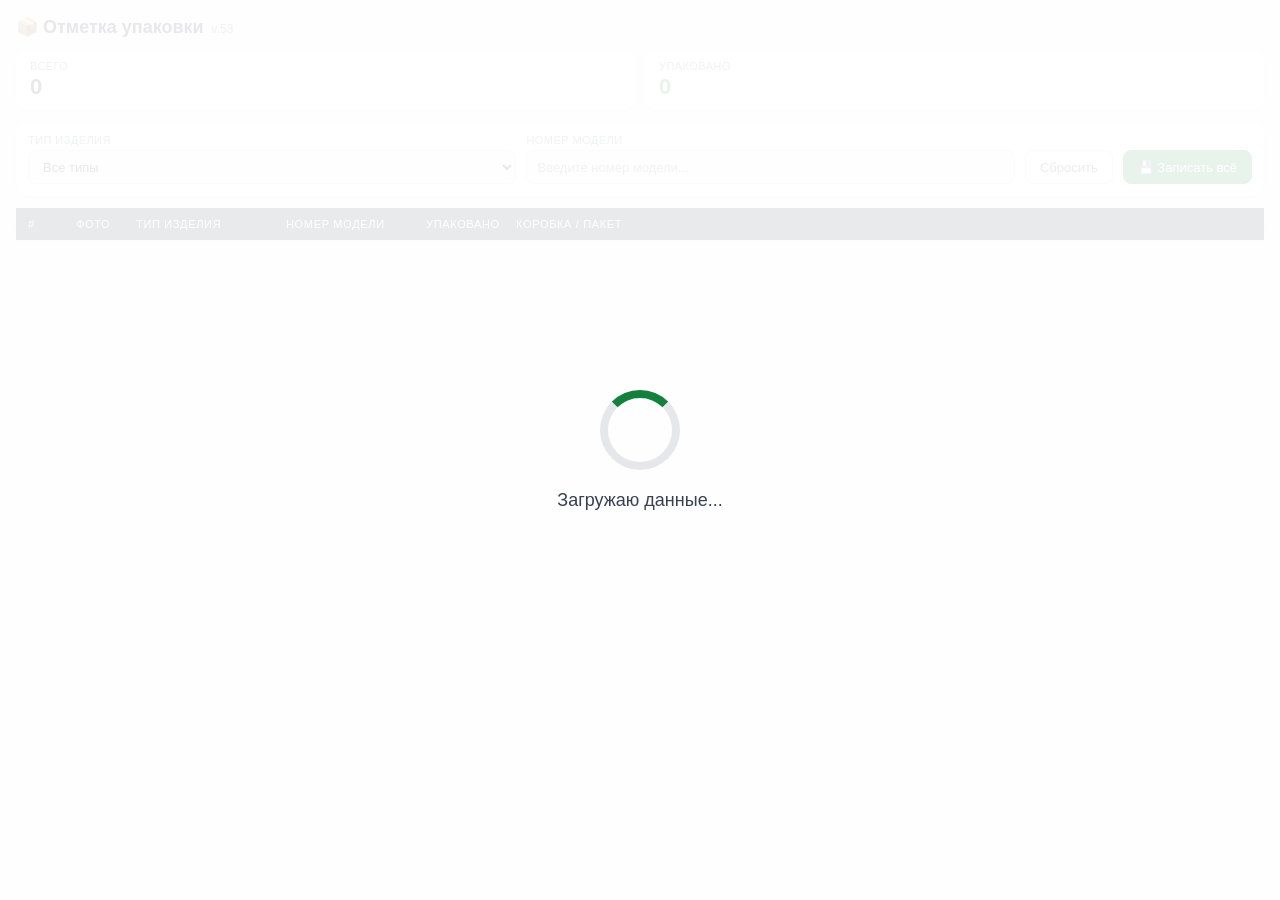
==== отметка упаковки страничка.html @ 9172a5e2 "Replace checkmarks with timestamps in Google Sheets Modify the packaging tracking system to record t" ====
<!DOCTYPE html>
<html lang="ru">
<head>
  <base target="_top">
  <meta charset="UTF-8">
  <meta name="viewport" content="width=device-width, initial-scale=1.0">
  <title>Отметка упаковки v.53</title>
  <style>
    * { box-sizing: border-box; margin: 0; padding: 0; }
    body { font-family: Arial, sans-serif; background: #f4f6f8; padding: 16px; font-size: 14px; }
    .header { display: flex; align-items: baseline; gap: 8px; margin-bottom: 12px; }
    .header h2 { font-size: 18px; font-weight: 600; color: #111827; }
    .ver { font-size: 12px; color: #6b7280; }
    .stats { display: grid; grid-template-columns: 1fr 1fr; gap: 10px; margin-bottom: 12px; }
    .stat-card { background: white; border-radius: 10px; padding: 10px 14px; display: flex; flex-direction: column; gap: 2px; box-shadow: 0 1px 4px rgba(0,0,0,0.07); }
    .stat-label { font-size: 11px; color: #6b7280; text-transform: uppercase; letter-spacing: 0.04em; }
    .stat-value { font-size: 22px; font-weight: 600; color: #111827; }
    .stat-value.green { color: #15803d; }
    .filters { background: white; border-radius: 12px; box-shadow: 0 1px 4px rgba(0,0,0,0.07); padding: 12px; display: flex; gap: 10px; align-items: flex-end; flex-wrap: wrap; margin-bottom: 12px; }
    .filter-group { display: flex; flex-direction: column; gap: 4px; flex: 1; min-width: 140px; }
    .filter-group label { font-size: 11px; color: #6b7280; text-transform: uppercase; letter-spacing: 0.04em; }
    .filter-group select, .filter-group input { height: 34px; border: 1px solid #d1d5db; border-radius: 8px; background: #f9fafb; color: #111827; font-size: 13px; padding: 0 10px; width: 100%; }
    .filter-group select:focus, .filter-group input:focus { outline: none; border-color: #6b7280; }
    .btn { height: 34px; padding: 0 14px; border: 1px solid #d1d5db; border-radius: 8px; cursor: pointer; font-size: 13px; background: white; color: #374151; white-space: nowrap; align-self: flex-end; }
    .btn:hover { background: #f3f4f6; }
    .btn-save { background: #15803d; color: white; border-color: #15803d; }
    .btn-save:hover { background: #166534; }
    .warning { background: #fef9c3; border: 1px solid #fde047; border-radius: 8px; padding: 8px 12px; font-size: 13px; color: #854d0e; margin-bottom: 10px; display: none; }
    .table-wrap { background: white; border-radius: 12px 12px 0 0; box-shadow: 0 1px 4px rgba(0,0,0,0.07); }
    table { border-collapse: collapse; width: 100%; table-layout: fixed; }
    col.col-num { width: 48px; } col.col-photo { width: 60px; } col.col-type { width: 150px; } col.col-model { width: 140px; } col.col-check { width: 90px; } col.col-pack { width: auto; } col.col-btn { width: 90px; }
    thead th { background: #1e293b; color: white; font-size: 11px; font-weight: 500; text-transform: uppercase; letter-spacing: 0.06em; padding: 10px 12px; text-align: left; position: sticky; top: 0; z-index: 20; white-space: nowrap; }
    thead th.center { text-align: center; }
    tbody tr { border-bottom: 1px solid #f3f4f6; transition: background 0.1s; }
    tbody tr:last-child { border-bottom: none; }
    tbody tr:hover { background: #f9fafb; }
    tbody tr.is-packed { background: #f0fdf4; } tbody tr.is-packed:hover { background: #dcfce7; }
    tbody tr.is-changed { background: #fefce8; } tbody tr.is-changed:hover { background: #fef9c3; }
    tbody tr.is-error { background: #fef2f2; }
    td { padding: 0 12px; height: 44px; vertical-align: middle; color: #111827; font-size: 13px; overflow: visible; text-overflow: ellipsis; white-space: nowrap; position: relative; z-index: 1; }
    .cell-inner { display: flex; align-items: center; justify-content: center; height: 44px; }
    .cell-inner-start { display: flex; align-items: center; height: 44px; position: relative; z-index: 1; }
    .thumb { width: 40px; height: 40px; object-fit: cover; border-radius: 6px; cursor: pointer; border: 1px solid #e5e7eb; }
    .thumb:hover { border-color: #9ca3af; }
    input[type="checkbox"] { width: 17px; height: 17px; cursor: pointer; accent-color: #15803d; display: block; flex-shrink: 0; }
    select.pack-sel { height: 28px; width: 100%; border: 1px solid #d1d5db; border-radius: 6px; background: #f9fafb; color: #111827; font-size: 12px; padding: 0 6px; cursor: pointer; position: relative; z-index: 5; }
    select.pack-sel:focus { outline: none; border-color: #6b7280; z-index: 10; }
    .save-row-btn { height: 26px; padding: 0 10px; font-size: 11px; border: 1px solid #15803d; border-radius: 6px; background: #15803d; color: white; cursor: pointer; white-space: nowrap; }
    .save-row-btn:hover { background: #166534; }
    .error-label { font-size: 12px; color: #dc2626; }
    .mono { font-family: monospace; font-size: 12px; }
    #preloader { position: fixed; inset: 0; background: rgba(255,255,255,0.9); display: flex; flex-direction: column; align-items: center; justify-content: center; font-size: 18px; color: #374151; z-index: 9999; }
    #preloader.hidden { display: none; }
    .spinner { width: 80px; height: 80px; border: 8px solid #e5e7eb; border-top: 8px solid #15803d; border-radius: 50%; animation: spin 2s linear infinite; margin-bottom: 20px; }
    @keyframes spin { 0% { transform: rotate(0deg); } 100% { transform: rotate(360deg); } }
    .empty-state { padding: 40px; text-align: center; color: #9ca3af; font-size: 14px; }
    .load-more-sentinel { height: 20px; }
    .photo-preview { position: fixed; display: none; z-index: 99999; background: white; padding: 10px; border-radius: 12px; box-shadow: 0 10px 40px rgba(0,0,0,0.3); }
    .photo-preview img { max-width: 400px; max-height: 70vh; border-radius: 8px; }
  </style>
</head>
<body>
<div id="preloader"><div class="spinner"></div>Загружаю данные...</div>
<div>
  <div class="header"><h2>📦 Отметка упаковки</h2><span class="ver">v.53</span></div>
  <div class="stats">
    <div class="stat-card"><span class="stat-label">Всего</span><span class="stat-value" id="totalCount">0</span></div>
    <div class="stat-card"><span class="stat-label">Упаковано</span><span class="stat-value green" id="totalPacked">0</span></div>
  </div>
  <div class="warning" id="warning"></div>
  <div class="filters">
    <div class="filter-group"><label>Тип изделия</label><select id="searchType" onchange="applyFilters()"><option value="">Все типы</option></select></div>
    <div class="filter-group"><label>Номер модели</label><input type="text" id="searchModel" placeholder="Введите номер модели..."></div>
    <button class="btn" onclick="clearFilters()">Сбросить</button>
    <button class="btn btn-save" onclick="saveAll()">💾 Записать всё</button>
  </div>
</div>
<div class="table-wrap">
  <table>
    <colgroup><col class="col-num"><col class="col-photo"><col class="col-type"><col class="col-model"><col class="col-check"><col class="col-pack"><col class="col-btn"></colgroup>
    <thead><tr><th>#</th><th>Фото</th><th>Тип изделия</th><th>Номер модели</th><th class="center">Упаковано</th><th>Коробка / пакет</th><th></th></tr></thead>
    <tbody id="tbody"></tbody>
  </table>
  <div id="emptyState" class="empty-state" style="display:none">Нет записей по фильтру</div>
</div>
<div class="load-more-sentinel" id="sentinel"></div>
<div class="photo-preview" id="photoPreview"><img id="previewImg" src=""></div>
<script>
let globalData=[],originalData=[],filteredIndexes=[],changedRows=new Set(),errorRows=new Set(),packTypeOptions=[];
const PAGE_SIZE=50;let renderedCount=0,scrollObserver=null,mouseX=0,mouseY=0;
document.addEventListener('mousemove',e=>{mouseX=e.clientX;mouseY=e.clientY;});
function loadData(){showPreloader(true);google.script.run.withSuccessHandler(resp=>{if(!resp||resp.error){showPreloader(false);alert('Ошибка: '+(resp?resp.error:''));return;}try{globalData=resp.items||resp;if(!Array.isArray(globalData))globalData=[];originalData=JSON.parse(JSON.stringify(globalData));packTypeOptions=['3см коробка S (30x28x19.5)','5см коробка M (50x28x19.5)','пакет S 30x20','пакет L 60x30','коробка мелкая старая пробная'];changedRows=new Set();errorRows=new Set();buildTypeList();applyFilters();}catch(e){alert('Ошибка: '+e.message);}showPreloader(false);}).withFailureHandler(err=>{showPreloader(false);alert('Ошибка: '+(err.message||''));}).getData(true);}
function showPreloader(show){document.getElementById('preloader').classList.toggle('hidden',!show);}
function buildTypeList(){const types=new Set();globalData.forEach(row=>{if(row.type)types.add(row.type);});const sel=document.getElementById('searchType');sel.innerHTML='<option value="">Все типы</option>';Array.from(types).sort().forEach(t=>{sel.innerHTML+=`<option value="${t}">${t}</option>`;});}
function showWarning(msg){const w=document.getElementById('warning');w.style.display=msg?'block':'none';w.textContent=msg;}
function showPreview(url){const p=document.getElementById('photoPreview');document.getElementById('previewImg').src=url;p.style.display='block';p.style.left=(mouseX+15)+'px';p.style.top=(mouseY+15)+'px';p.onclick=()=>p.style.display='none';}
function isPacked(v){return v&&typeof v==='string'&&v.trim().length>0;}
function parseModel(m){m=m||'';if(!m.includes('-'))return{type:999999,modelNum:999999,design:0};const p=m.split('-');const t=parseInt(p[0])||0;const r=p[1]||'';return{type:t,modelNum:parseInt(r.split('/')[0])||0,design:parseInt(r.split('/')[1])||0};}
function compareModels(a,b){const ma=parseModel(globalData[a].model),mb=parseModel(globalData[b].model);if(ma.type!==mb.type)return ma.type-mb.type;if(ma.modelNum!==mb.modelNum)return ma.modelNum-mb.modelNum;return ma.design-mb.design;}
function applyFilters(reorder=false){const st=document.getElementById('searchType').value,sm=document.getElementById('searchModel').value.toLowerCase();const errors=[],packed=[],notPacked=[];globalData.forEach((row,i)=>{if((!st||(row.type||'')===st)&&(row.model||'').toString().toLowerCase().includes(sm)){if(errorRows.has(i))errors.push(i);else if(isPacked(row.repacked))packed.push(i);else notPacked.push(i);});errors.sort(compareModels);packed.sort(compareModels);notPacked.sort(compareModels);const ns=[...errors,...packed,...notPacked];if(reorder){filteredIndexes=ns;}else{const fo=filteredIndexes.filter(i=>{const r=globalData[i];return r&&(!st||(r.type||'')===st)&&(r.model||'').toString().toLowerCase().includes(sm);});filteredIndexes=fo.concat(ns.filter(i=>!new Set(fo).has(i)));}renderedCount=0;renderDashboard();renderTable();}
function renderDashboard(){document.getElementById('totalCount').textContent=filteredIndexes.length;document.getElementById('totalPacked').textContent=filteredIndexes.filter(i=>isPacked(globalData[i].repacked)).length;}
function formatTimestamp(ts){if(!ts||typeof ts!=='string')return'';const s=ts.trim();if(!s)return'';const parts=s.split(' ');if(parts.length>=2){return parts[0]+' '+parts[1].split(':').slice(0,2).join(':');}return s;}
function buildRowHtml(i){const row=globalData[i],packed=isPacked(row.repacked),pt=row.packType||'',hasError=errorRows.has(i),isChanged=changedRows.has(i),pu=row.photoUrl||'';const cls=hasError?'is-error':isChanged?'is-changed':packed?'is-packed':'';const sel=`<select class="pack-sel" onchange="updatePackType(${i},this.value)"><option value="">—</option>${packTypeOptions.map(o=>`<option value="${o}"${pt===o?' selected':''}>${o}</option>`).join('')}</select>`;const th=pu?`<img class="thumb" loading="lazy" src="${pu}" onclick="showPreview('${pu}')" onerror="this.style.display='none'">`:'';const checkCol=hasError?'<span class="error-label">Ошибка</span>':packed?`<span class="mono" style="font-size:11px">${formatTimestamp(row.repacked)}</span>`:row.repacked===false||row.repacked===''?`<input type="checkbox" onchange="updateRow(${i},this.checked)">`:`<input type="checkbox" onchange="updateRow(${i},this.checked)">`;
return `<tr class="${cls}"><td style="color:#9ca3af">${i+1}</td><td>${th}</td><td>${row.type||''}</td><td class="mono">${row.model||''}</td><td><div class="cell-inner">${checkCol}</div></td><td><div class="cell-inner-start">${hasError?'':sel}</div></td><td><div class="cell-inner">${isChanged&&!hasError?`<button class="save-row-btn" onclick="saveRow(${i})">Записать</button>`:''}</div></td></tr>`;}
function renderTable(){const tb=document.getElementById('tbody'),es=document.getElementById('emptyState');if(scrollObserver){scrollObserver.disconnect();scrollObserver=null;}if(!filteredIndexes.length){tb.innerHTML='';es.style.display='block';return;}es.style.display='none';renderedCount=0;tb.innerHTML='';appendRows();}
function appendRows(){const tb=document.getElementById('tbody'),end=Math.min(renderedCount+PAGE_SIZE,filteredIndexes.length),f=document.createDocumentFragment(),tmp=document.createElement('tbody');tmp.innerHTML=filteredIndexes.slice(renderedCount,end).map(i=>buildRowHtml(i)).join('');while(tmp.firstChild)f.appendChild(tmp.firstChild);tb.appendChild(f);renderedCount=end;if(renderedCount<filteredIndexes.length)setupSentinel();}
function setupSentinel(){if(scrollObserver)scrollObserver.disconnect();const s=document.getElementById('sentinel');scrollObserver=new IntersectionObserver(entries=>{if(entries[0].isIntersecting){scrollObserver.disconnect();scrollObserver=null;appendRows();}},{rootMargin:'200px'});scrollObserver.observe(s);}
function updateRow(i,checked){globalData[i].repacked=checked;const originalPacked=isPacked(originalData[i].repacked),currentPacked=checked;if(currentPacked!==originalPacked){changedRows.add(i);errorRows.delete(i);}else changedRows.delete(i);updateRowInDom(i);renderDashboard();}
function updatePackType(i,v){globalData[i].packType=v;if(v!==originalData[i].packType){changedRows.add(i);errorRows.delete(i);}else changedRows.delete(i);updateRowInDom(i);renderDashboard();}
function updateRowInDom(i){const pos=filteredIndexes.indexOf(i);if(pos===-1||pos>=renderedCount)return;const tr=document.getElementById('tbody').rows[pos];if(!tr)return;const row=globalData[i],packed=isPacked(row.repacked),hasError=errorRows.has(i),isChanged=changedRows.has(i);tr.className=hasError?'is-error':isChanged?'is-changed':packed?'is-packed':'';const bc=tr.cells[6].querySelector('.cell-inner');if(bc)bc.innerHTML=isChanged&&!hasError?`<button class="save-row-btn" onclick="saveRow(${i})">Записать</button>`:''}
function clearFilters(){document.getElementById('searchType').value='';document.getElementById('searchModel').value='';showWarning('');errorRows=new Set();applyFilters();}
function saveRow(i){showPreloader(true);google.script.run.withSuccessHandler(result=>{showPreloader(false);if(result.errors&&result.errors.length){errorRows.add(i);showWarning('Ошибки: '+result.errors.join(', '));}else{originalData[i]={...globalData[i]};changedRows.delete(i);}applyFilters(true);alert(result.errors&&result.errors.length?'Частично сохранено':'Сохранено');}).withFailureHandler(err=>{showPreloader(false);alert('Ошибка: '+err.message);}).saveData([{model:globalData[i].model,repacked:globalData[i].repacked,packType:globalData[i].packType}]);}
function saveAll(){if(!changedRows.size){alert('Нет изменений');return;}showPreloader(true);const updates=[];changedRows.forEach(i=>updates.push({model:globalData[i].model,repacked:globalData[i].repacked,packType:globalData[i].packType}));google.script.run.withSuccessHandler(result=>{showPreloader(false);if(result.errors&&result.errors.length)showWarning('Не сохранено: '+result.errors.join(', '));else showWarning('');originalData=JSON.parse(JSON.stringify(globalData));changedRows=new Set();errorRows=new Set();applyFilters(true);alert('Сохранено '+(result.saved?result.saved.length:updates.length)+' записей');}).withFailureHandler(err=>{showPreloader(false);alert('Ошибка: '+err.message);}).saveData(updates);}
document.getElementById('searchModel').addEventListener('input',applyFilters);
loadData();
</script></body></html>
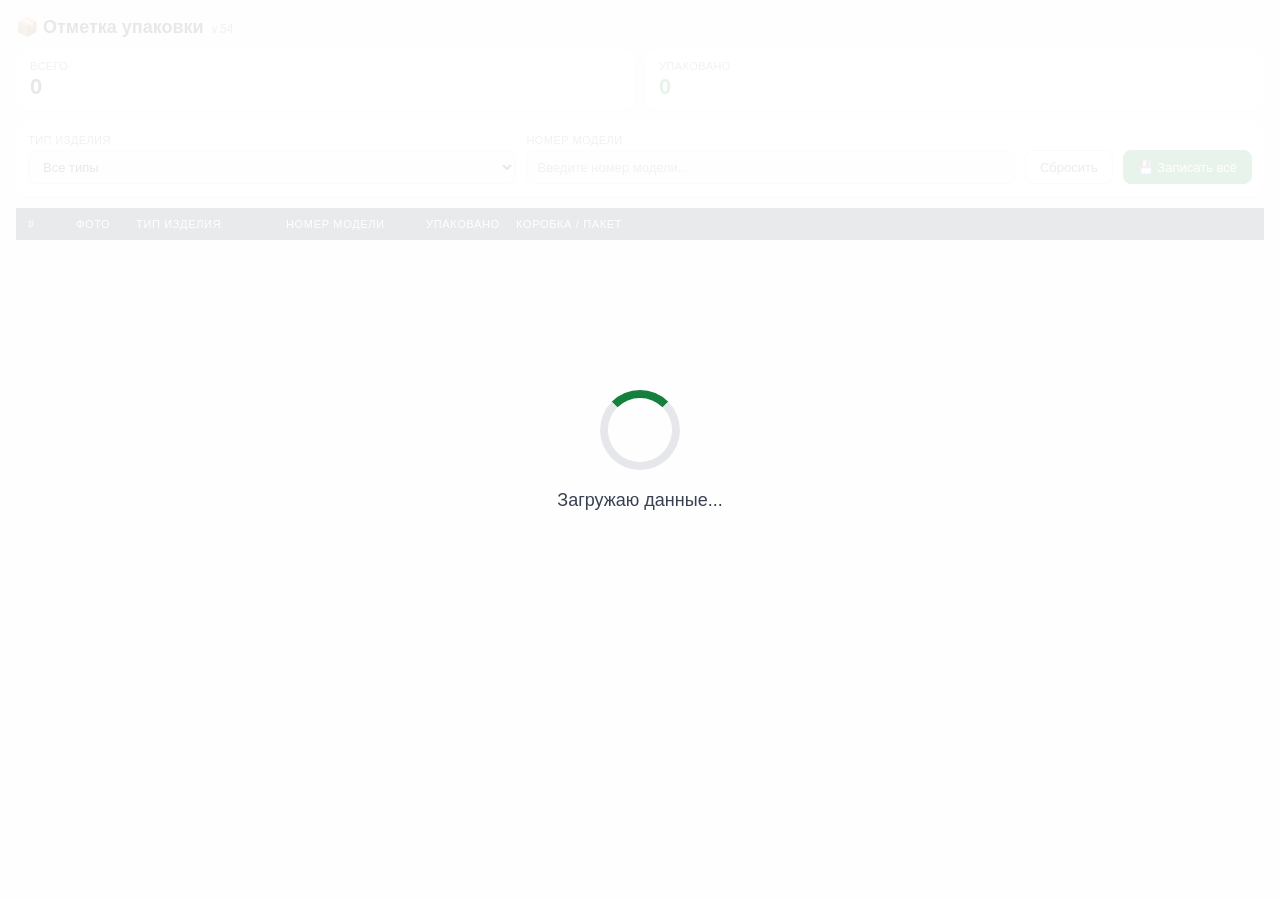
==== commit d0e44d02: "Bump version to v.54 https://claude.ai/code/session_01SwEH1X2ryBRF6tiqbNePgn" ====
--- a/отметка упаковки страничка.html
+++ b/отметка упаковки страничка.html
@@ -4,7 +4,7 @@
   <base target="_top">
   <meta charset="UTF-8">
   <meta name="viewport" content="width=device-width, initial-scale=1.0">
-  <title>Отметка упаковки v.53</title>
+  <title>Отметка упаковки v.54</title>
   <style>
     * { box-sizing: border-box; margin: 0; padding: 0; }
     body { font-family: Arial, sans-serif; background: #f4f6f8; padding: 16px; font-size: 14px; }
@@ -62,7 +62,7 @@
 <body>
 <div id="preloader"><div class="spinner"></div>Загружаю данные...</div>
 <div>
-  <div class="header"><h2>📦 Отметка упаковки</h2><span class="ver">v.53</span></div>
+  <div class="header"><h2>📦 Отметка упаковки</h2><span class="ver">v.54</span></div>
   <div class="stats">
     <div class="stat-card"><span class="stat-label">Всего</span><span class="stat-value" id="totalCount">0</span></div>
     <div class="stat-card"><span class="stat-label">Упаковано</span><span class="stat-value green" id="totalPacked">0</span></div>
@@ -99,7 +99,7 @@
 function compareModels(a,b){const ma=parseModel(globalData[a].model),mb=parseModel(globalData[b].model);if(ma.type!==mb.type)return ma.type-mb.type;if(ma.modelNum!==mb.modelNum)return ma.modelNum-mb.modelNum;return ma.design-mb.design;}
 function applyFilters(reorder=false){const st=document.getElementById('searchType').value,sm=document.getElementById('searchModel').value.toLowerCase();const errors=[],packed=[],notPacked=[];globalData.forEach((row,i)=>{if((!st||(row.type||'')===st)&&(row.model||'').toString().toLowerCase().includes(sm)){if(errorRows.has(i))errors.push(i);else if(isPacked(row.repacked))packed.push(i);else notPacked.push(i);});errors.sort(compareModels);packed.sort(compareModels);notPacked.sort(compareModels);const ns=[...errors,...packed,...notPacked];if(reorder){filteredIndexes=ns;}else{const fo=filteredIndexes.filter(i=>{const r=globalData[i];return r&&(!st||(r.type||'')===st)&&(r.model||'').toString().toLowerCase().includes(sm);});filteredIndexes=fo.concat(ns.filter(i=>!new Set(fo).has(i)));}renderedCount=0;renderDashboard();renderTable();}
 function renderDashboard(){document.getElementById('totalCount').textContent=filteredIndexes.length;document.getElementById('totalPacked').textContent=filteredIndexes.filter(i=>isPacked(globalData[i].repacked)).length;}
-function formatTimestamp(ts){if(!ts||typeof ts!=='string')return'';const s=ts.trim();if(!s)return'';const parts=s.split(' ');if(parts.length>=2){return parts[0]+' '+parts[1].split(':').slice(0,2).join(':');}return s;}
+function formatTimestamp(ts){if(!ts||typeof ts!=='string')return'';return ts.trim();}
 function buildRowHtml(i){const row=globalData[i],packed=isPacked(row.repacked),pt=row.packType||'',hasError=errorRows.has(i),isChanged=changedRows.has(i),pu=row.photoUrl||'';const cls=hasError?'is-error':isChanged?'is-changed':packed?'is-packed':'';const sel=`<select class="pack-sel" onchange="updatePackType(${i},this.value)"><option value="">—</option>${packTypeOptions.map(o=>`<option value="${o}"${pt===o?' selected':''}>${o}</option>`).join('')}</select>`;const th=pu?`<img class="thumb" loading="lazy" src="${pu}" onclick="showPreview('${pu}')" onerror="this.style.display='none'">`:'';const checkCol=hasError?'<span class="error-label">Ошибка</span>':packed?`<span class="mono" style="font-size:11px">${formatTimestamp(row.repacked)}</span>`:row.repacked===false||row.repacked===''?`<input type="checkbox" onchange="updateRow(${i},this.checked)">`:`<input type="checkbox" onchange="updateRow(${i},this.checked)">`;
 return `<tr class="${cls}"><td style="color:#9ca3af">${i+1}</td><td>${th}</td><td>${row.type||''}</td><td class="mono">${row.model||''}</td><td><div class="cell-inner">${checkCol}</div></td><td><div class="cell-inner-start">${hasError?'':sel}</div></td><td><div class="cell-inner">${isChanged&&!hasError?`<button class="save-row-btn" onclick="saveRow(${i})">Записать</button>`:''}</div></td></tr>`;}
 function renderTable(){const tb=document.getElementById('tbody'),es=document.getElementById('emptyState');if(scrollObserver){scrollObserver.disconnect();scrollObserver=null;}if(!filteredIndexes.length){tb.innerHTML='';es.style.display='block';return;}es.style.display='none';renderedCount=0;tb.innerHTML='';appendRows();}
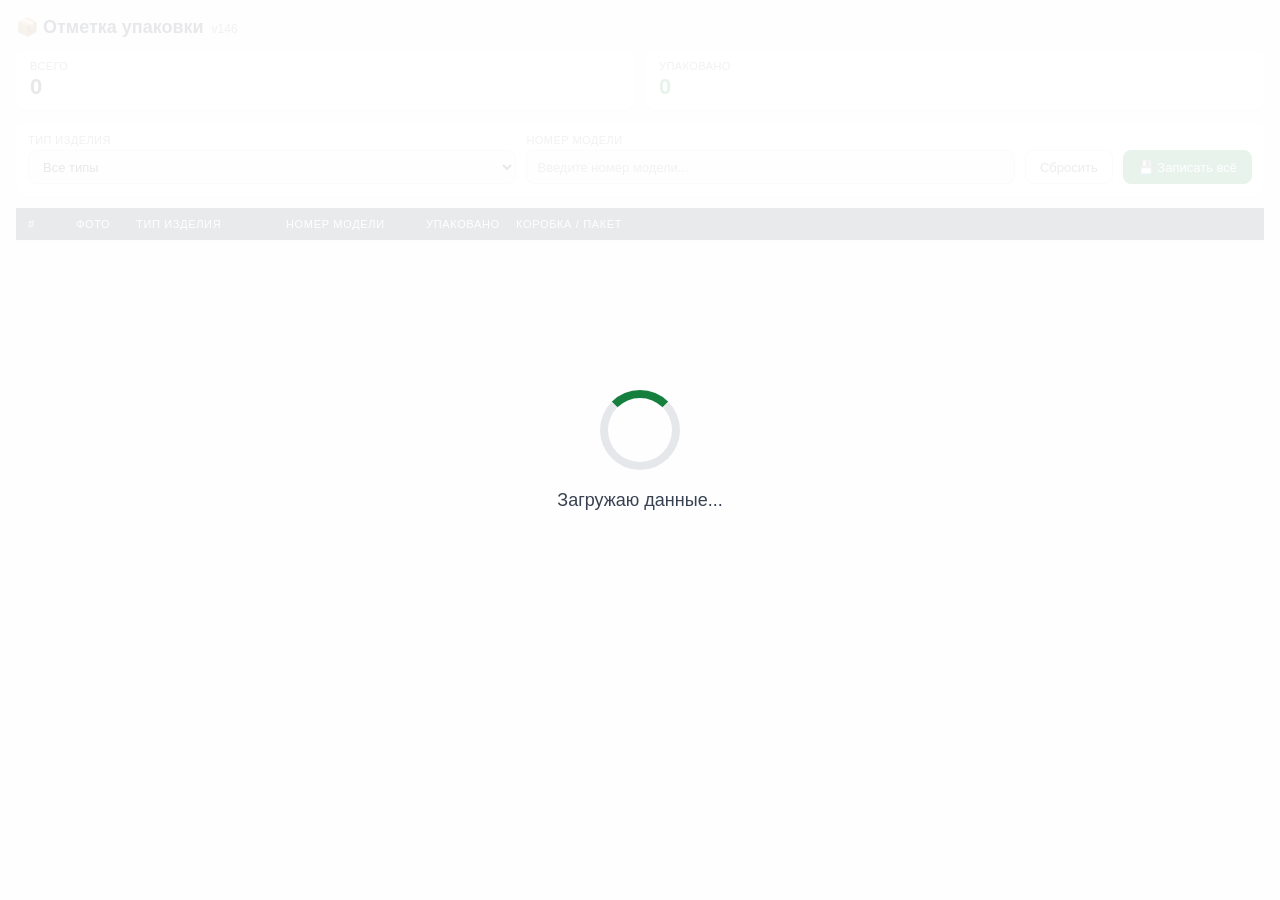
==== commit a585bba9: "Update version to v146 https://claude.ai/code/session_01SwEH1X2ryBRF6tiqbNePgn" ====
--- a/отметка упаковки страничка.html
+++ b/отметка упаковки страничка.html
@@ -4,7 +4,7 @@
   <base target="_top">
   <meta charset="UTF-8">
   <meta name="viewport" content="width=device-width, initial-scale=1.0">
-  <title>Отметка упаковки v.54</title>
+  <title>Отметка упаковки v146</title>
   <style>
     * { box-sizing: border-box; margin: 0; padding: 0; }
     body { font-family: Arial, sans-serif; background: #f4f6f8; padding: 16px; font-size: 14px; }
@@ -62,7 +62,7 @@
 <body>
 <div id="preloader"><div class="spinner"></div>Загружаю данные...</div>
 <div>
-  <div class="header"><h2>📦 Отметка упаковки</h2><span class="ver">v.54</span></div>
+  <div class="header"><h2>📦 Отметка упаковки</h2><span class="ver">v146</span></div>
   <div class="stats">
     <div class="stat-card"><span class="stat-label">Всего</span><span class="stat-value" id="totalCount">0</span></div>
     <div class="stat-card"><span class="stat-label">Упаковано</span><span class="stat-value green" id="totalPacked">0</span></div>
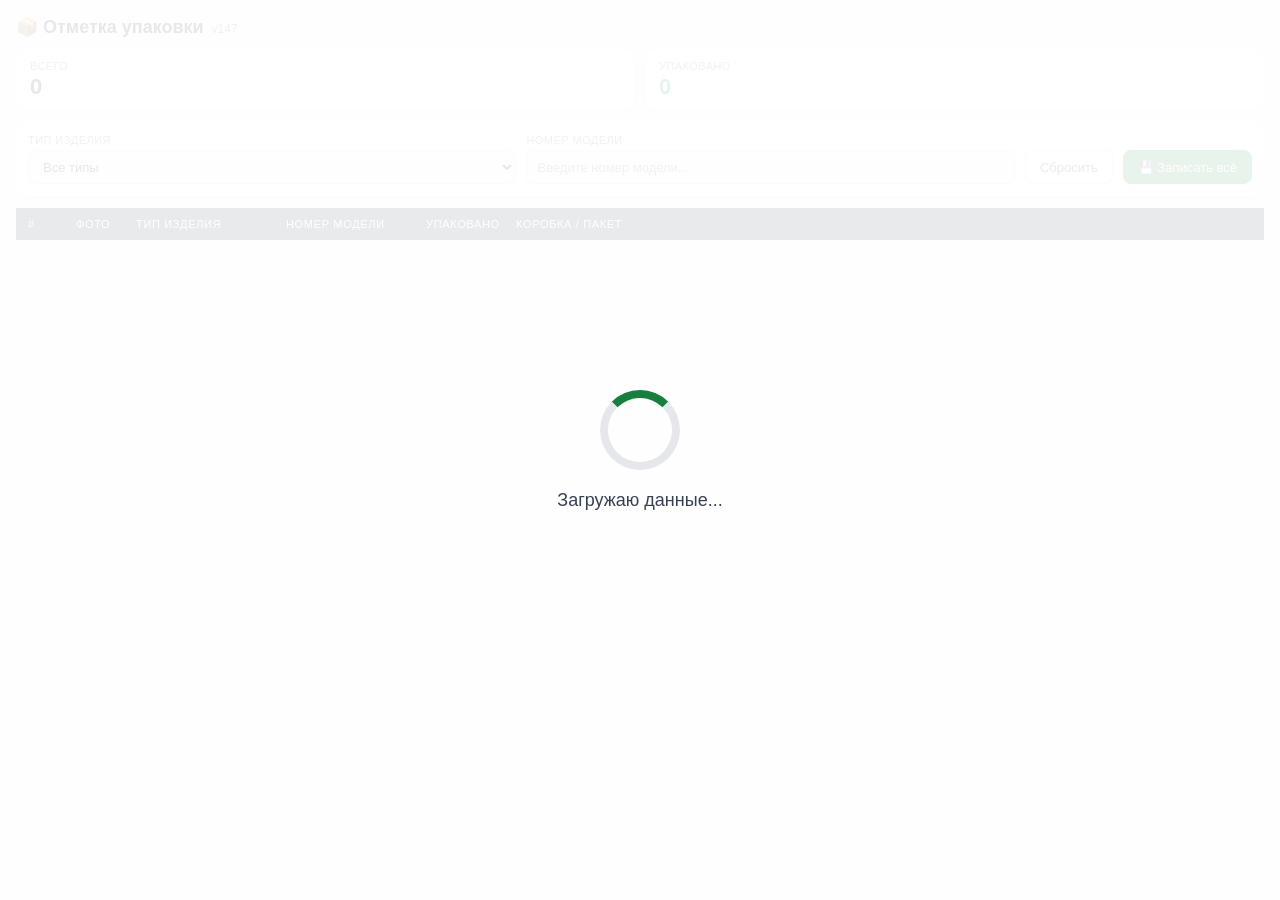
==== commit f92a5684: "Add timestamp support for packaging tracking Apply timestamp changes to claude/optimize-low-end-tabl" ====
--- a/отметка упаковки страничка.html
+++ b/отметка упаковки страничка.html
@@ -4,7 +4,7 @@
   <base target="_top">
   <meta charset="UTF-8">
   <meta name="viewport" content="width=device-width, initial-scale=1.0">
-  <title>Отметка упаковки v146</title>
+  <title>Отметка упаковки v147</title>
   <style>
     * { box-sizing: border-box; margin: 0; padding: 0; }
     body { font-family: Arial, sans-serif; background: #f4f6f8; padding: 16px; font-size: 14px; }
@@ -62,7 +62,7 @@
 <body>
 <div id="preloader"><div class="spinner"></div>Загружаю данные...</div>
 <div>
-  <div class="header"><h2>📦 Отметка упаковки</h2><span class="ver">v146</span></div>
+  <div class="header"><h2>📦 Отметка упаковки</h2><span class="ver">v147</span></div>
   <div class="stats">
     <div class="stat-card"><span class="stat-label">Всего</span><span class="stat-value" id="totalCount">0</span></div>
     <div class="stat-card"><span class="stat-label">Упаковано</span><span class="stat-value green" id="totalPacked">0</span></div>
@@ -94,13 +94,14 @@
 function buildTypeList(){const types=new Set();globalData.forEach(row=>{if(row.type)types.add(row.type);});const sel=document.getElementById('searchType');sel.innerHTML='<option value="">Все типы</option>';Array.from(types).sort().forEach(t=>{sel.innerHTML+=`<option value="${t}">${t}</option>`;});}
 function showWarning(msg){const w=document.getElementById('warning');w.style.display=msg?'block':'none';w.textContent=msg;}
 function showPreview(url){const p=document.getElementById('photoPreview');document.getElementById('previewImg').src=url;p.style.display='block';p.style.left=(mouseX+15)+'px';p.style.top=(mouseY+15)+'px';p.onclick=()=>p.style.display='none';}
-function isPacked(v){return v&&typeof v==='string'&&v.trim().length>0;}
+function isPacked(v){if(typeof v==='string'&&v.trim().length>0)return true;return v===true||v===1||v==='TRUE'||v==='true';}
 function parseModel(m){m=m||'';if(!m.includes('-'))return{type:999999,modelNum:999999,design:0};const p=m.split('-');const t=parseInt(p[0])||0;const r=p[1]||'';return{type:t,modelNum:parseInt(r.split('/')[0])||0,design:parseInt(r.split('/')[1])||0};}
 function compareModels(a,b){const ma=parseModel(globalData[a].model),mb=parseModel(globalData[b].model);if(ma.type!==mb.type)return ma.type-mb.type;if(ma.modelNum!==mb.modelNum)return ma.modelNum-mb.modelNum;return ma.design-mb.design;}
 function applyFilters(reorder=false){const st=document.getElementById('searchType').value,sm=document.getElementById('searchModel').value.toLowerCase();const errors=[],packed=[],notPacked=[];globalData.forEach((row,i)=>{if((!st||(row.type||'')===st)&&(row.model||'').toString().toLowerCase().includes(sm)){if(errorRows.has(i))errors.push(i);else if(isPacked(row.repacked))packed.push(i);else notPacked.push(i);});errors.sort(compareModels);packed.sort(compareModels);notPacked.sort(compareModels);const ns=[...errors,...packed,...notPacked];if(reorder){filteredIndexes=ns;}else{const fo=filteredIndexes.filter(i=>{const r=globalData[i];return r&&(!st||(r.type||'')===st)&&(r.model||'').toString().toLowerCase().includes(sm);});filteredIndexes=fo.concat(ns.filter(i=>!new Set(fo).has(i)));}renderedCount=0;renderDashboard();renderTable();}
 function renderDashboard(){document.getElementById('totalCount').textContent=filteredIndexes.length;document.getElementById('totalPacked').textContent=filteredIndexes.filter(i=>isPacked(globalData[i].repacked)).length;}
 function formatTimestamp(ts){if(!ts||typeof ts!=='string')return'';return ts.trim();}
-function buildRowHtml(i){const row=globalData[i],packed=isPacked(row.repacked),pt=row.packType||'',hasError=errorRows.has(i),isChanged=changedRows.has(i),pu=row.photoUrl||'';const cls=hasError?'is-error':isChanged?'is-changed':packed?'is-packed':'';const sel=`<select class="pack-sel" onchange="updatePackType(${i},this.value)"><option value="">—</option>${packTypeOptions.map(o=>`<option value="${o}"${pt===o?' selected':''}>${o}</option>`).join('')}</select>`;const th=pu?`<img class="thumb" loading="lazy" src="${pu}" onclick="showPreview('${pu}')" onerror="this.style.display='none'">`:'';const checkCol=hasError?'<span class="error-label">Ошибка</span>':packed?`<span class="mono" style="font-size:11px">${formatTimestamp(row.repacked)}</span>`:row.repacked===false||row.repacked===''?`<input type="checkbox" onchange="updateRow(${i},this.checked)">`:`<input type="checkbox" onchange="updateRow(${i},this.checked)">`;
+function isDateFormat(v){if(!v||typeof v!=='string')return false;const s=v.trim();return/^\d{4}-\d{2}-\d{2}/.test(s);}
+function buildRowHtml(i){const row=globalData[i],packed=isPacked(row.repacked),pt=row.packType||'',hasError=errorRows.has(i),isChanged=changedRows.has(i),pu=row.photoUrl||'';const cls=hasError?'is-error':isChanged?'is-changed':packed?'is-packed':'';const sel=`<select class="pack-sel" onchange="updatePackType(${i},this.value)"><option value="">—</option>${packTypeOptions.map(o=>`<option value="${o}"${pt===o?' selected':''}>${o}</option>`).join('')}</select>`;const th=pu?`<img class="thumb" loading="lazy" src="${pu}" onclick="showPreview('${pu}')" onerror="this.style.display='none'">`:'';let checkCol='';if(hasError){checkCol='<span class="error-label">Ошибка</span>';}else if(isDateFormat(row.repacked)){checkCol=`<div style="display:flex;gap:6px;align-items:center"><span class="mono" style="font-size:11px">${formatTimestamp(row.repacked)}</span><input type="checkbox" checked onchange="updateRow(${i},this.checked)"></div>`;}else if(packed){checkCol=`<input type="checkbox" checked onchange="updateRow(${i},this.checked)">`;}else{checkCol=`<input type="checkbox" onchange="updateRow(${i},this.checked)">`;}
 return `<tr class="${cls}"><td style="color:#9ca3af">${i+1}</td><td>${th}</td><td>${row.type||''}</td><td class="mono">${row.model||''}</td><td><div class="cell-inner">${checkCol}</div></td><td><div class="cell-inner-start">${hasError?'':sel}</div></td><td><div class="cell-inner">${isChanged&&!hasError?`<button class="save-row-btn" onclick="saveRow(${i})">Записать</button>`:''}</div></td></tr>`;}
 function renderTable(){const tb=document.getElementById('tbody'),es=document.getElementById('emptyState');if(scrollObserver){scrollObserver.disconnect();scrollObserver=null;}if(!filteredIndexes.length){tb.innerHTML='';es.style.display='block';return;}es.style.display='none';renderedCount=0;tb.innerHTML='';appendRows();}
 function appendRows(){const tb=document.getElementById('tbody'),end=Math.min(renderedCount+PAGE_SIZE,filteredIndexes.length),f=document.createDocumentFragment(),tmp=document.createElement('tbody');tmp.innerHTML=filteredIndexes.slice(renderedCount,end).map(i=>buildRowHtml(i)).join('');while(tmp.firstChild)f.appendChild(tmp.firstChild);tb.appendChild(f);renderedCount=end;if(renderedCount<filteredIndexes.length)setupSentinel();}
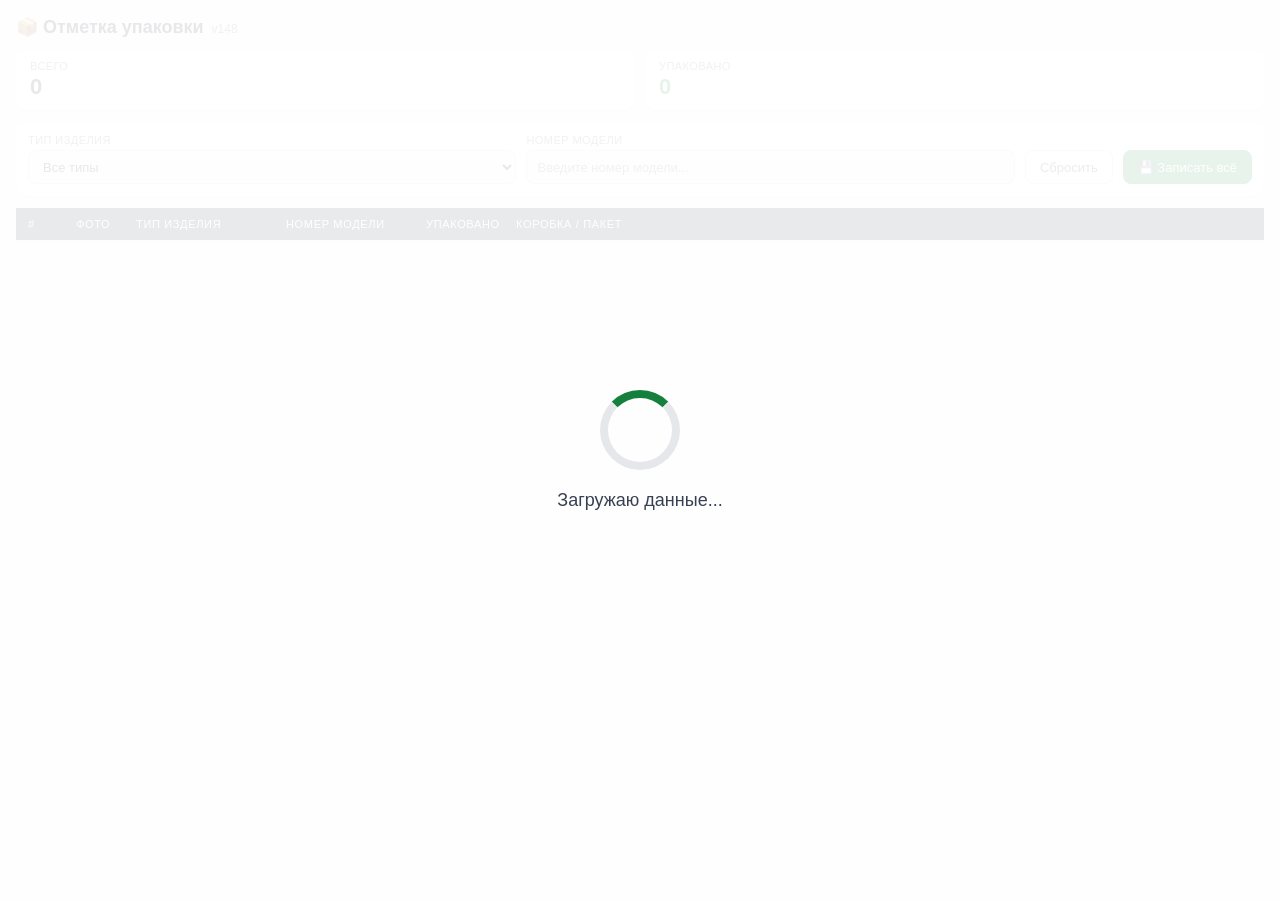
==== commit 1ac72f73: "Bump version to v148 https://claude.ai/code/session_01SwEH1X2ryBRF6tiqbNePgn" ====
--- a/отметка упаковки страничка.html
+++ b/отметка упаковки страничка.html
@@ -4,7 +4,7 @@
   <base target="_top">
   <meta charset="UTF-8">
   <meta name="viewport" content="width=device-width, initial-scale=1.0">
-  <title>Отметка упаковки v147</title>
+  <title>Отметка упаковки v148</title>
   <style>
     * { box-sizing: border-box; margin: 0; padding: 0; }
     body { font-family: Arial, sans-serif; background: #f4f6f8; padding: 16px; font-size: 14px; }
@@ -62,7 +62,7 @@
 <body>
 <div id="preloader"><div class="spinner"></div>Загружаю данные...</div>
 <div>
-  <div class="header"><h2>📦 Отметка упаковки</h2><span class="ver">v147</span></div>
+  <div class="header"><h2>📦 Отметка упаковки</h2><span class="ver">v148</span></div>
   <div class="stats">
     <div class="stat-card"><span class="stat-label">Всего</span><span class="stat-value" id="totalCount">0</span></div>
     <div class="stat-card"><span class="stat-label">Упаковано</span><span class="stat-value green" id="totalPacked">0</span></div>
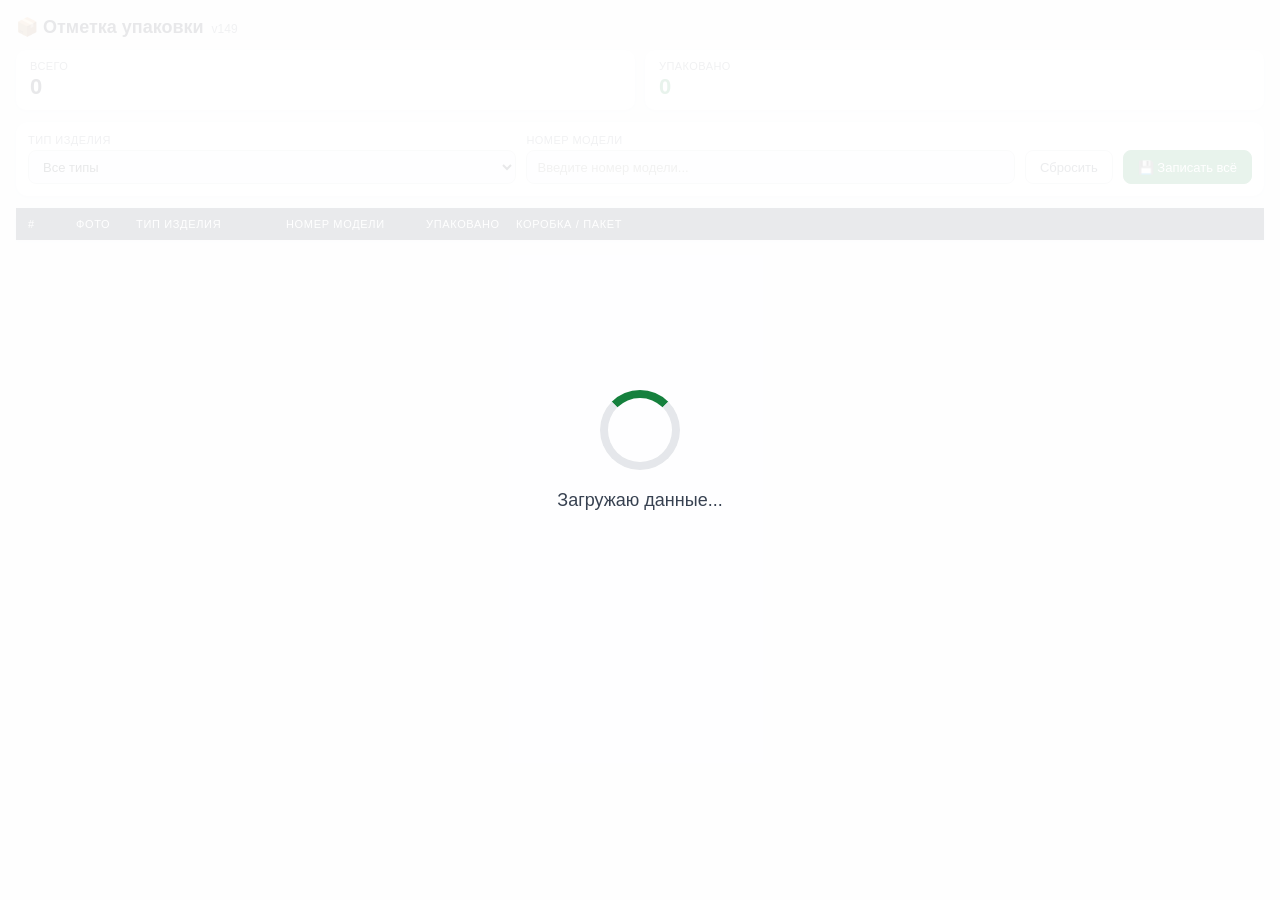
==== commit 1fd269b4: "Bump version to v149 in test branch https://claude.ai/code/session_01SwEH1X2ryBRF6tiqbNePgn" ====
--- a/отметка упаковки страничка.html
+++ b/отметка упаковки страничка.html
@@ -4,7 +4,7 @@
   <base target="_top">
   <meta charset="UTF-8">
   <meta name="viewport" content="width=device-width, initial-scale=1.0">
-  <title>Отметка упаковки v148</title>
+  <title>Отметка упаковки v149</title>
   <style>
     * { box-sizing: border-box; margin: 0; padding: 0; }
     body { font-family: Arial, sans-serif; background: #f4f6f8; padding: 16px; font-size: 14px; }
@@ -62,7 +62,7 @@
 <body>
 <div id="preloader"><div class="spinner"></div>Загружаю данные...</div>
 <div>
-  <div class="header"><h2>📦 Отметка упаковки</h2><span class="ver">v148</span></div>
+  <div class="header"><h2>📦 Отметка упаковки</h2><span class="ver">v149</span></div>
   <div class="stats">
     <div class="stat-card"><span class="stat-label">Всего</span><span class="stat-value" id="totalCount">0</span></div>
     <div class="stat-card"><span class="stat-label">Упаковано</span><span class="stat-value green" id="totalPacked">0</span></div>
